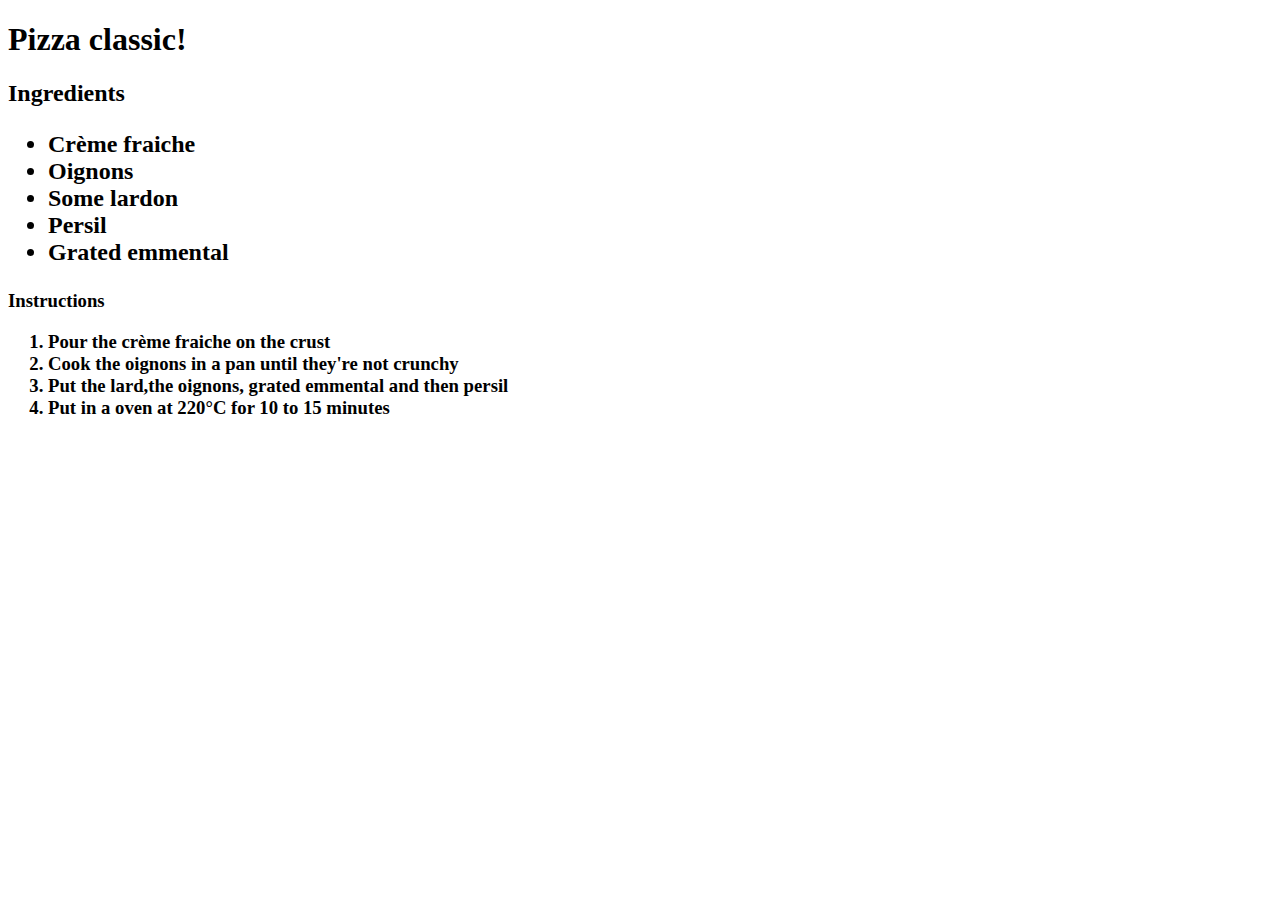
==== recipes/flammekuche.html @ 3461f983 "recipes/" ====
<!DOCTYPE html>
<h1>Pizza classic!</h1>
<h2>Ingredients
    <ul>
        <li>Crème fraiche</li>
        <li>Oignons</li>
        <li>Some lardon</li>
        <li>Persil</li>
        <li>Grated emmental</li>
    </ul>
</h2>
<h3>Instructions
    <ol>
        <li>Pour the crème fraiche on the crust</li>
        <li>Cook the oignons in a pan until they're not crunchy</li>
        <li>Put the lard,the oignons, grated emmental and then persil</li>
        <li>Put in a oven at 220°C for 10 to 15 minutes</li>
    </ol>
</h3>
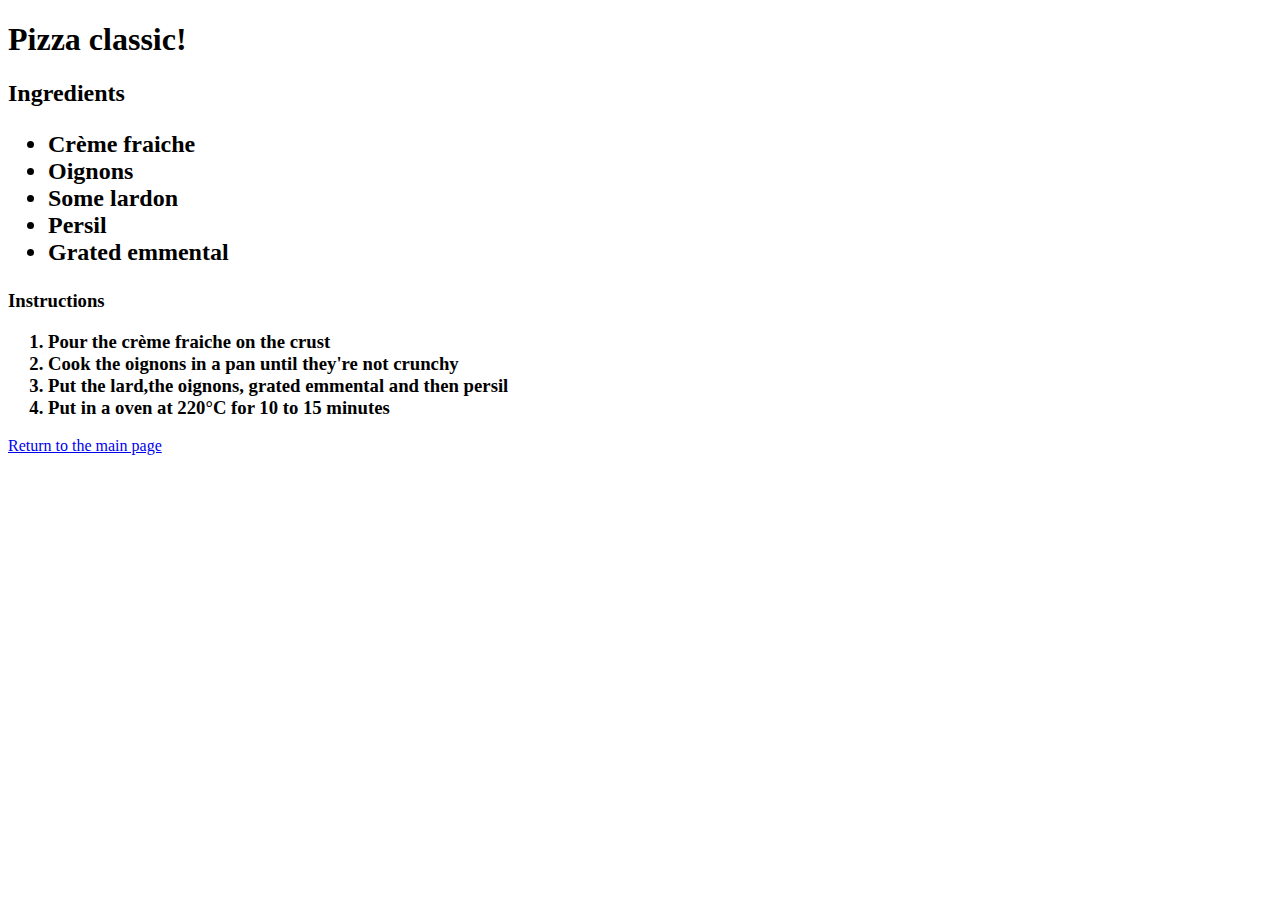
==== commit e342b9a3: "index.html" ====
--- a/recipes/flammekuche.html
+++ b/recipes/flammekuche.html
@@ -16,4 +16,5 @@
         <li>Put the lard,the oignons, grated emmental and then persil</li>
         <li>Put in a oven at 220°C for 10 to 15 minutes</li>
     </ol>
-</h3>+</h3>
+<footer><a href="#" onclick="history.go(-1)">Return to the main page</a></footer>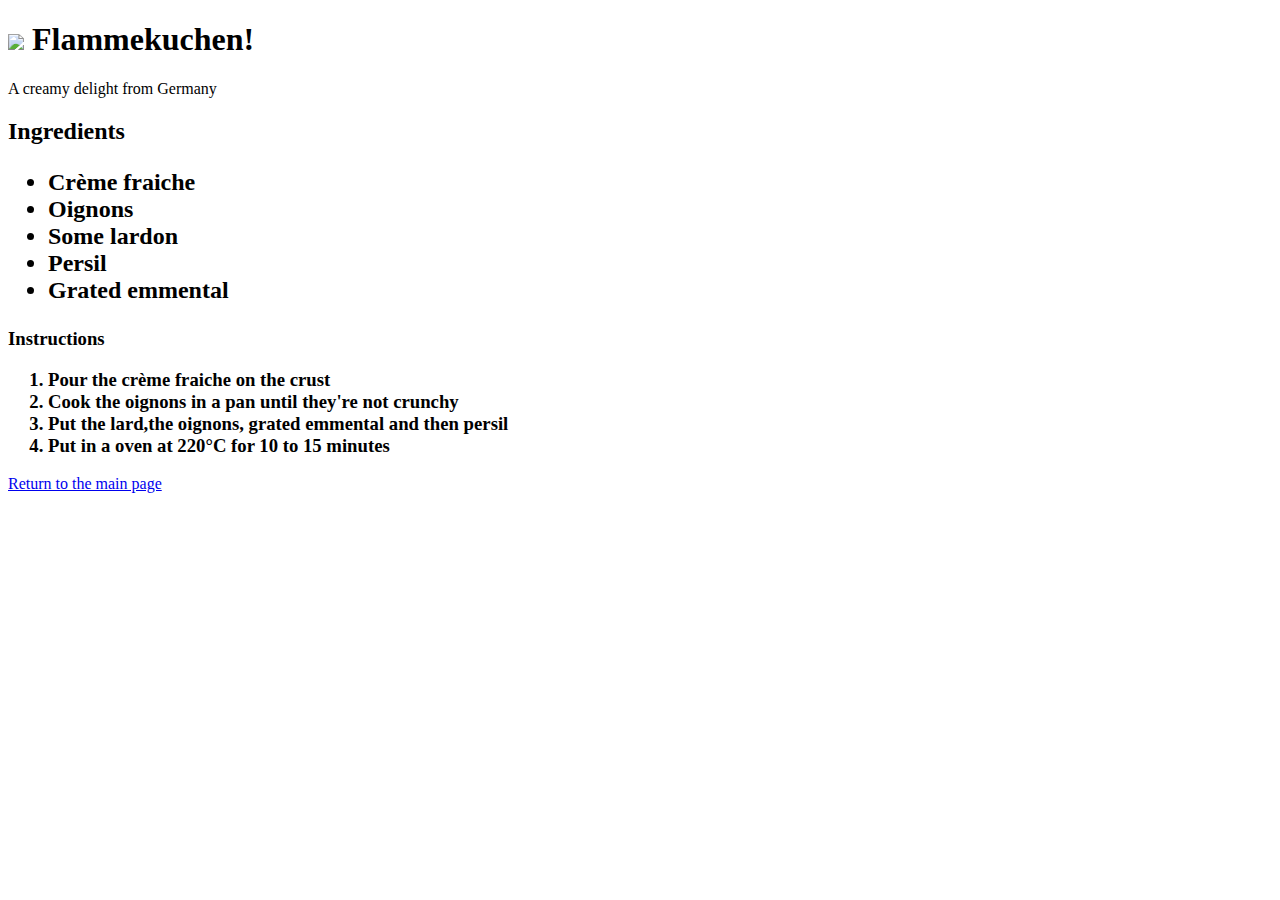
==== commit 2dd71414: "index.html" ====
--- a/recipes/flammekuche.html
+++ b/recipes/flammekuche.html
@@ -1,5 +1,8 @@
 <!DOCTYPE html>
-<h1>Pizza classic!</h1>
+<body>
+<h1><img src="https://img.fotocommunity.com/flammenkuchen-7b60b976-4cab-4b84-b548-ab2bd7504df1.jpg?height=1080" width="400px">
+    Flammekuchen!</h1>
+<p>A creamy delight from Germany</p>
 <h2>Ingredients
     <ul>
         <li>Crème fraiche</li>
@@ -17,4 +20,5 @@
         <li>Put in a oven at 220°C for 10 to 15 minutes</li>
     </ol>
 </h3>
+</body>
 <footer><a href="#" onclick="history.go(-1)">Return to the main page</a></footer>